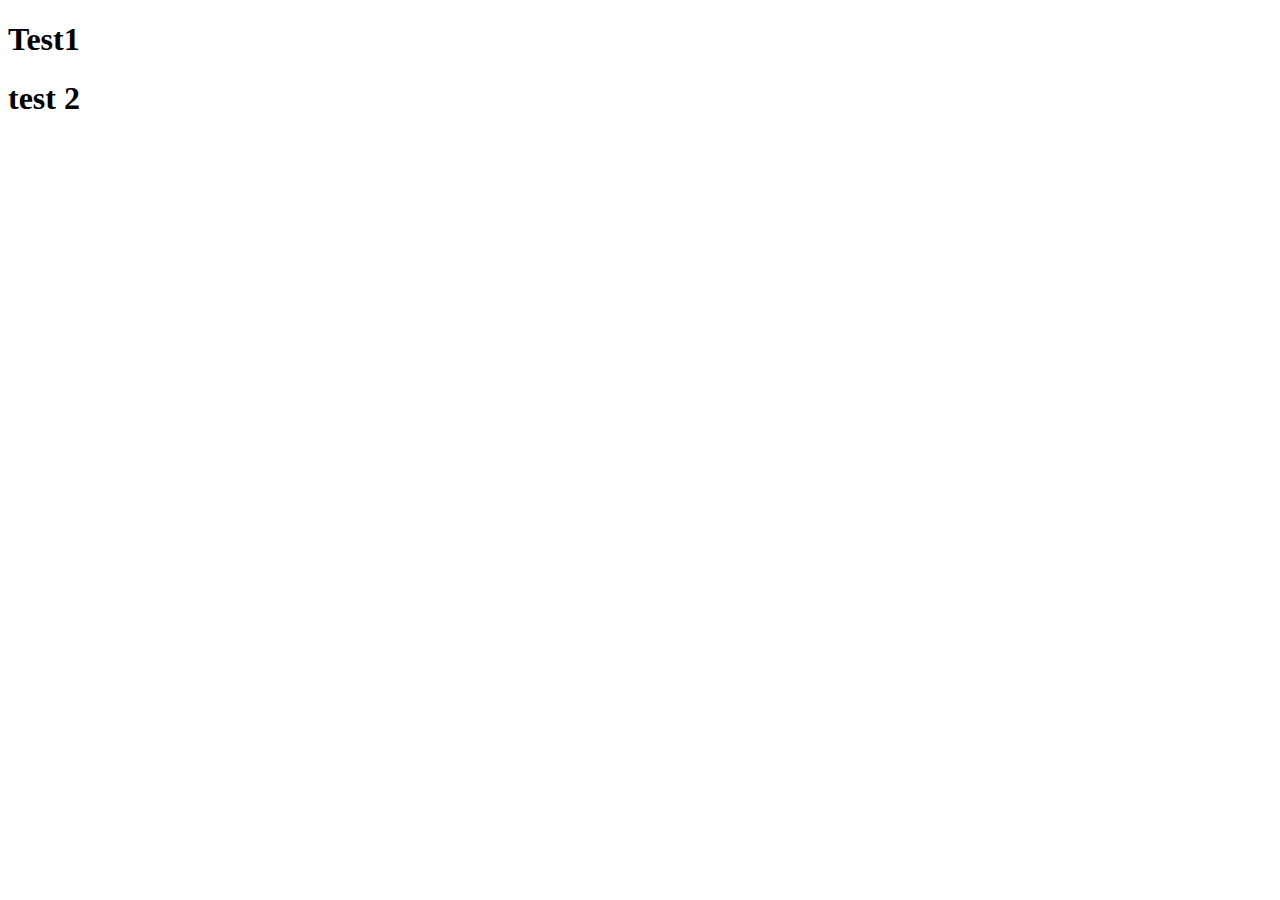
==== kendo test/Views/ViewNavigation.html @ aefa14ca "added splitview" ====
<!DOCTYPE html PUBLIC "-//W3C//DTD XHTML 1.0 Transitional//EN" "http://www.w3.org/TR/xhtml1/DTD/xhtml1-transitional.dtd">

<html xmlns="http://www.w3.org/1999/xhtml">
	<head>
		<title></title>
	</head>
	<body>

		<div id="Test1" data-role="view" data-title="Test 1" name="Test1">
			<h1>Test1</h1>
		</div>
        
		<div id="Test2" data-role="view" data-title="Test 2" name="Test2">
			<h1> test 2</h1>
		</div>

	</body>
</html>
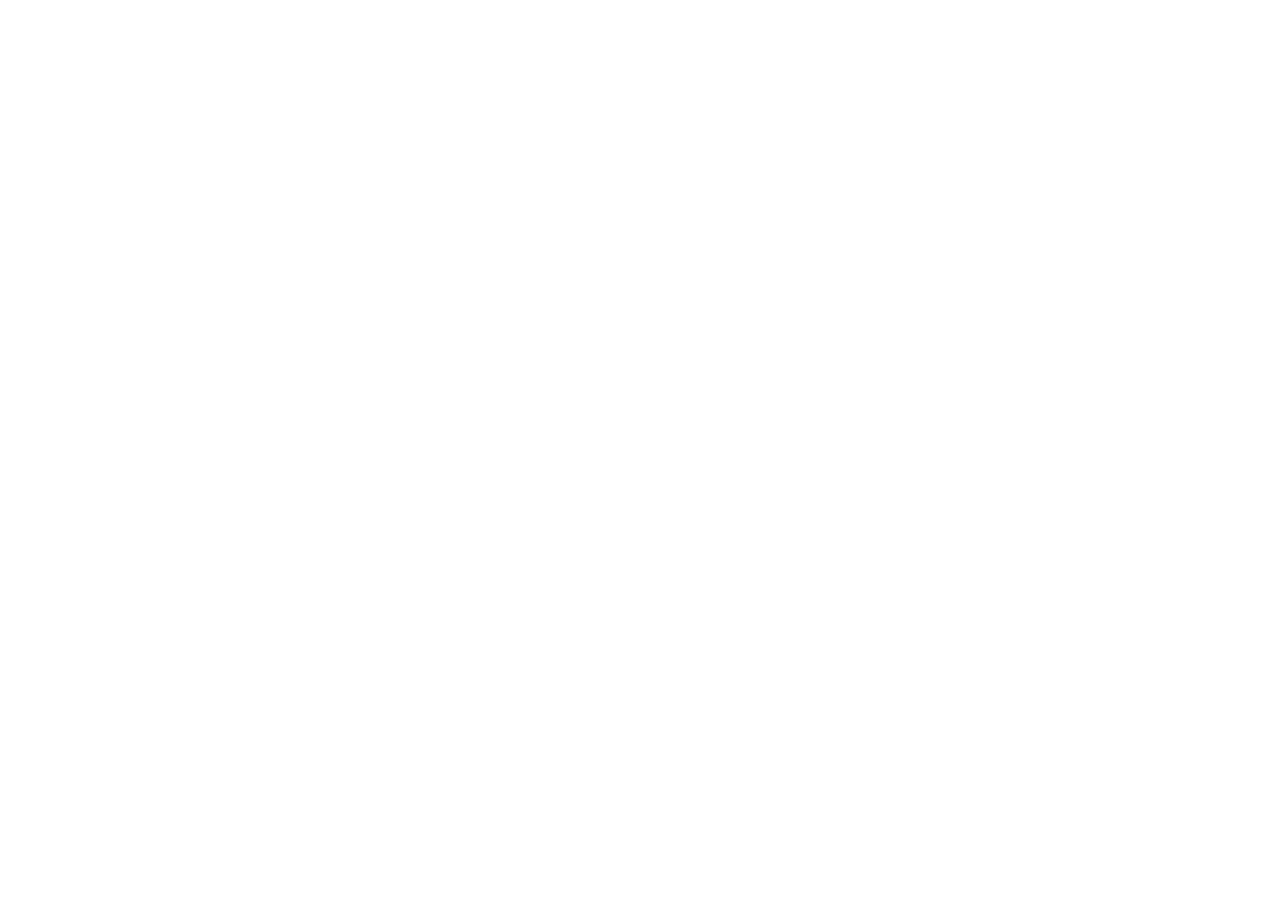
==== commit a38d19c6: "rebuilt ByProject" ====
--- a/kendo test/Views/ViewNavigation.html
+++ b/kendo test/Views/ViewNavigation.html
@@ -6,13 +6,9 @@
 	</head>
 	<body>
 
-		<div id="Test1" data-role="view" data-title="Test 1" name="Test1">
-			<h1>Test1</h1>
-		</div>
-        
-		<div id="Test2" data-role="view" data-title="Test 2" name="Test2">
-			<h1> test 2</h1>
-		</div>
+    <div class="project">
+        <div id="listView"></div>
+    </div>
 
 	</body>
 </html>